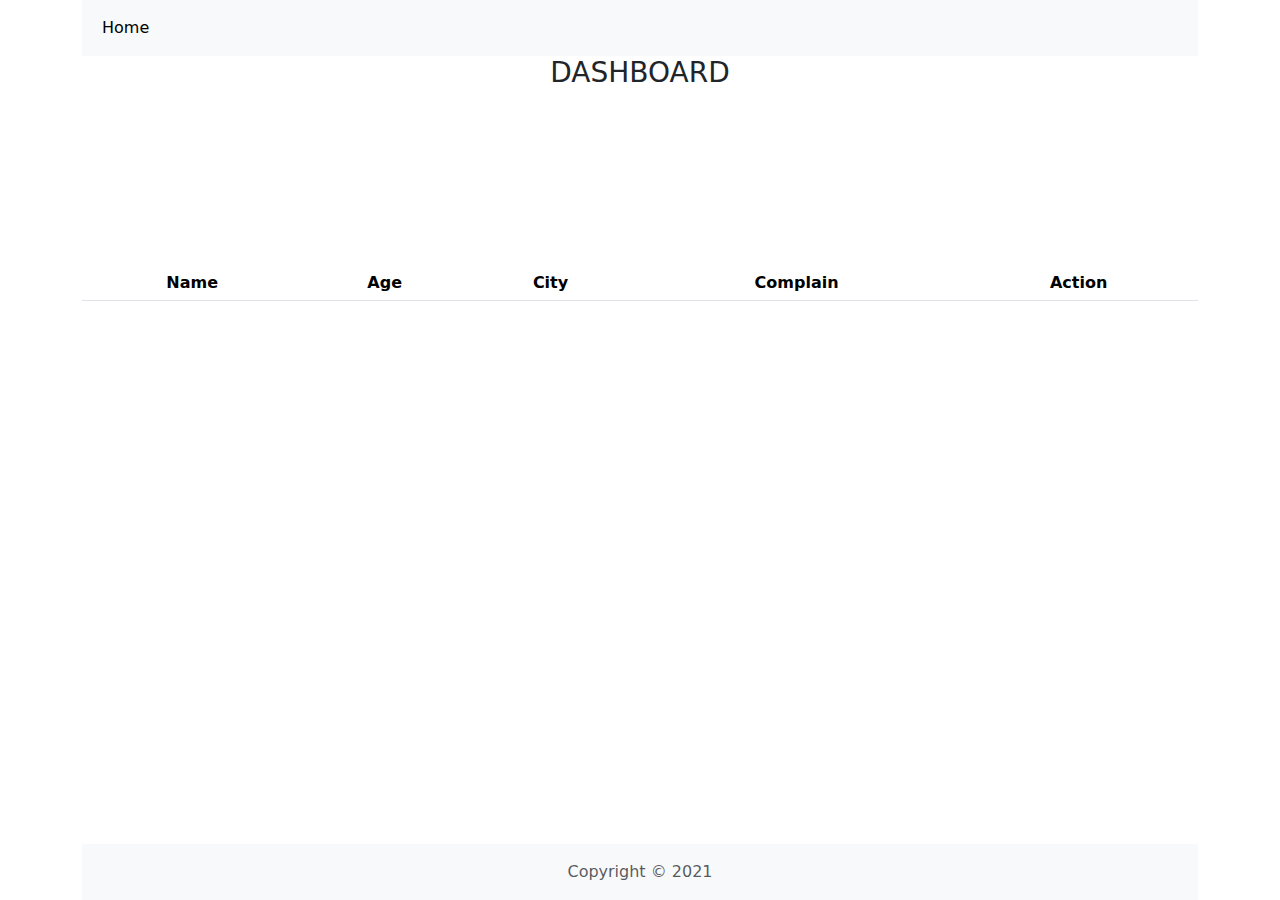
==== dashboard.html @ 5fb326fa "Add files via upload" ====
<html>
	<head>
		<title>DMA Project</title>
		<link href="https://cdn.jsdelivr.net/npm/bootstrap@5.0.2/dist/css/bootstrap.min.css" rel="stylesheet" crossorigin="anonymous">
		<script src="https://cdn.jsdelivr.net/npm/bootstrap@5.0.2/dist/js/bootstrap.bundle.min.js"crossorigin="anonymous"></script>
	</head>
	<body class="d-flex flex-column h-100 container" bgcolor="cyan">
		<header>
			<nav class="navbar navbar-expand-lg navbar-light bg-light">
			  <div class="container-fluid">
				<div class="collapse navbar-collapse" id="navbarNavAltMarkup">
				  <div class="navbar-nav">
					<a class="nav-link active" aria-current="page" href="index.html">Home</a>
				  </div>
				</div>
			  </div>
			</nav>
		</header>
		<center><h3> DASHBOARD</h3></center>
		<table class="table table-striped table-hover text-center" style="margin-top:15%">
			<thead>
				<th>Name</th>
				<th>Age</th>
				<th>City</th>
				<th>Complain</th>
				<th>Action</th>
			</thead>
			<tbody id="tbody">
				
			</tbody>
			<tfoot>
				
			</tfoot>
		</table>
		
		<footer class="footer mt-auto py-3 bg-light">
		  <div class="container text-center">
			<span class="text-muted">Copyright &copy; 2021</span>
		  </div>
		</footer>
	</body>
	<script src="script.js"></script>
	<script>
		getData();
	</script>
</html>
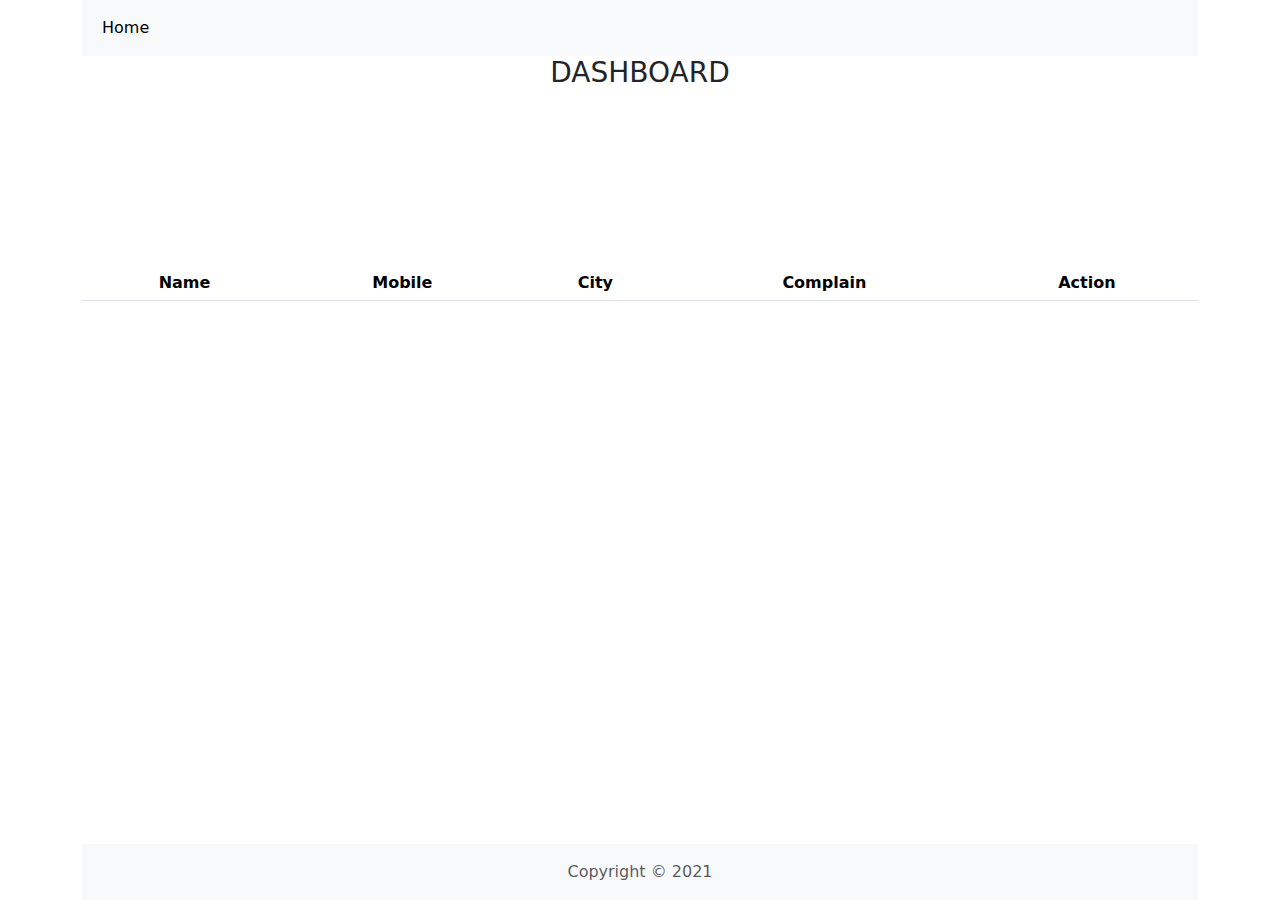
==== commit 820c854f: "Update dashboard.html" ====
--- a/dashboard.html
+++ b/dashboard.html
@@ -20,7 +20,7 @@
 		<table class="table table-striped table-hover text-center" style="margin-top:15%">
 			<thead>
 				<th>Name</th>
-				<th>Age</th>
+				<th>Mobile</th>
 				<th>City</th>
 				<th>Complain</th>
 				<th>Action</th>
@@ -43,4 +43,4 @@
 	<script>
 		getData();
 	</script>
-</html>+</html>
